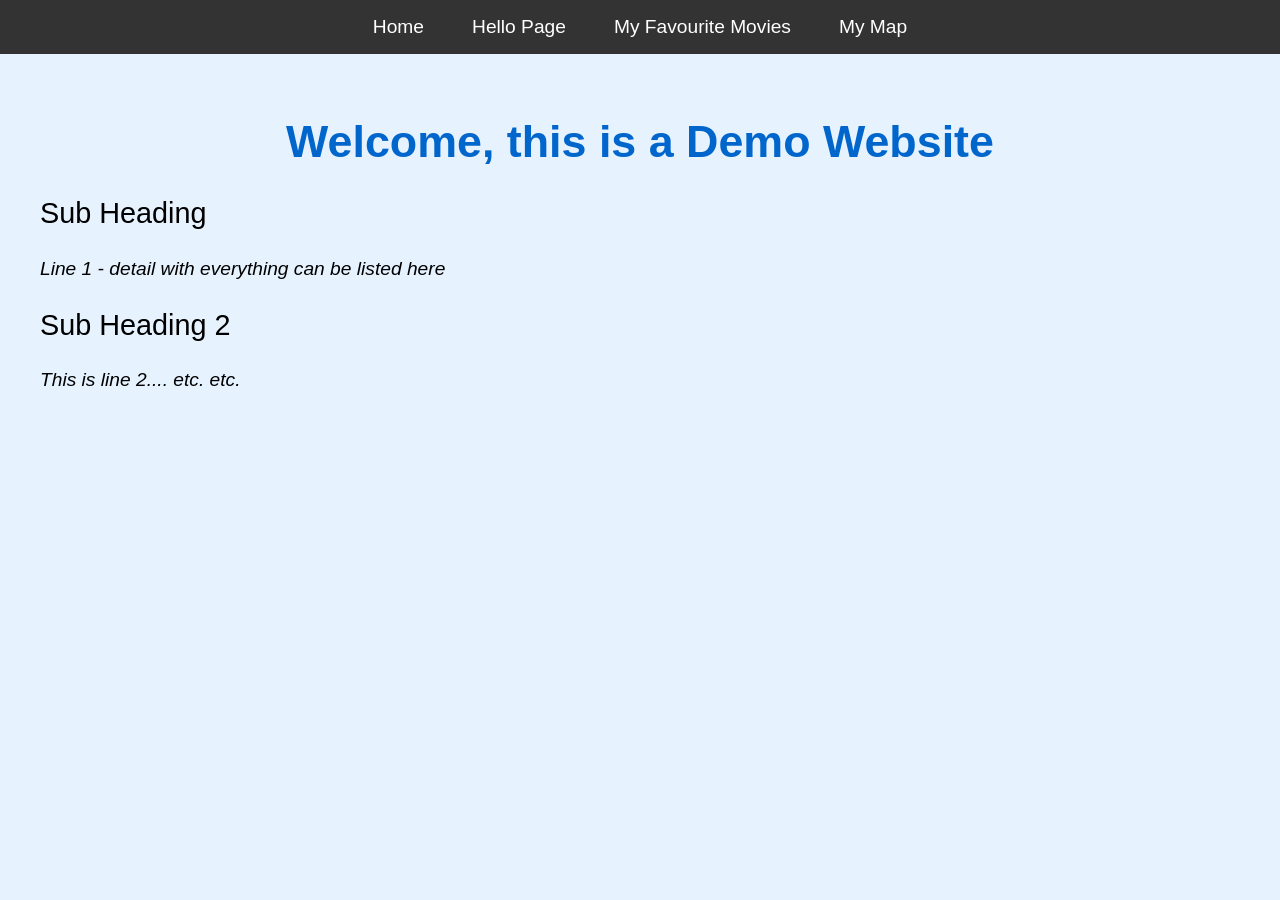
==== index.html @ 7f4b3792 "Add files via upload" ====
<!DOCTYPE html> 
<html lang="en">
<head>
    <meta charset="UTF-8">
    <meta name="viewport" content="width=device-width, initial-scale=1.0">
    <title>Welcome to Tat Ho's Website</title>
    <link rel="stylesheet" href="styles.css">
    


    <script src="scripts.js" defer></script>
</head>
<body class="index-page">
    <nav>
        <ul>
            <li><a href="index.html">Home</a></li>
            <li><a href="hello.html">Hello Page</a></li>
            <li><a href="movies.html">My Favourite Movies</a></li>
            <li><a href="map.html">My Map</a></li>
        </ul>
    </nav>
    <div class="container">
        <h1>Welcome, this is a Demo Website</h1>
        <h2>Sub Heading</h2>
        <div class="content">
            <p>Line 1 - detail with everything can be listed here</p>
        </div>
        <h2>Sub Heading 2</h2>
        <div class="content">
            <p>This is line 2.... etc. etc.</p>
        </div>
    </div>
</body>
</html>
---- styles.css ----
/* Shared styles for all pages */ 
body {
    margin: 0;
    padding: 0;
    background-color: #f0f0f0;
    font-family: Arial, sans-serif;
    font-size: 1rem;
}

@import url('https://fonts.googleapis.com/css2?family=Roboto:wght@400;700&display=swap');

h1, h2, h3 {
    font-family: 'Roboto', sans-serif;
}

nav {
    background-color: #333;
    padding: 1rem;
    text-align: center;
}

nav ul {
    list-style: none;
    margin: 0;
    padding: 0;
    display: flex;
    justify-content: center;
}

nav ul li {
    margin: 0 1.5rem;
}

nav ul li a {
    color: #fff;
    text-decoration: none;
    font-size: 1.2rem;
}

nav ul li a:hover {
    color: #ffd700;
}

.container {
    padding: 2rem;
    max-width: 1200px;
    margin: 0 auto;
}

/* Unique styles for index.html */
.index-page {
    background-color: #e6f3ff;
}

.index-page h1 {
    font-size: 2.8rem;
    color: #0066cc;
    font-weight: 700;
    text-align: center;
}

.index-page h2 {
    font-size: 1.8rem;
    font-weight: 400;
}

.index-page .content {
    font-size: 1.2rem;
    line-height: 1.6;
    font-style: italic;
}

/* Unique styles for movies.html */
.movies-page {
    background-color: #fff5e6;
}

.movies-page h1 {
    font-size: 2.5rem;
    color: #cc6600;
    font-weight: 700;
    text-align: left;
}

.movies-page h2, .movies-page h3 {
    font-size: 1.6rem;
    font-weight: 400;
}

.movies-page .movie {
    border: 2px solid #cc6600;
    padding: 1rem;
    margin-bottom: 1rem;
}

.movies-page .movie p {
    font-size: 1.1rem;
    font-weight: 400;
}

.movies-page .video-container {
    position: relative;
    padding-bottom: 100%; /* 1:1 aspect ratio for square */
    max-width: 700px; /* Fits within 768px height */
    margin: 0 auto;
    overflow: visible; /* Ensure iframe is not clipped */
}

.movies-page .video-container iframe {
    width: 100%;
    height: 100%;
    /* Attempt to force cover, though iframe may not support object-fit directly */
    object-fit: cover; /* Fallback, may not work with iframe */
}

/* Unique styles for resume.html */
.resume-page {
    background-color: #e6ffe6;
    max-width: 800px;
    margin: 0 auto;
}

.resume-page h1 {
    font-size: 2.2rem;
    color: #009900;
    font-weight: 700;
    text-align: center;
}

.resume-page h2 {
    font-size: 1.5rem;
    font-weight: 400;
}

.resume-page p, .resume-page li {
    font-size: 1rem;
    line-height: 1.6;
    font-weight: 400;
}

.resume-page section {
    border-left: 4px solid #009900;
    padding-left: 1rem;
    margin-bottom: 1.5rem;
}

/* Media query for small screens (mobile) */
@media screen and (max-width: 600px) {
    nav ul li {
        margin: 0 0.8rem;
    }
    nav ul li a {
        font-size: 1rem;
    }
    .container {
        padding: 1rem;
    }
    .index-page h1 {
        font-size: 2.2rem;
    }
    .index-page .content {
        font-size: 1rem;
    }
    .movies-page h1 {
        font-size: 2rem;
        text-align: center;
    }
    .movies-page .movie {
        padding: 0.8rem;
        border-width: 1px;
    }
    .movies-page .movie p {
        font-size: 0.95rem;
        line-height: 1.5;
    }
    .movies-page .video-container {
        max-width: 90%;
        margin: 0 auto;
        padding-bottom: 100%; /* 1:1 aspect ratio for square */
    }
    .movies-page h2, .movies-page h3 {
        font-size: 1.4rem;
    }
    .resume-page h1 {
        font-size: 1.8rem;
    }
}

/* Media query for tablets (min-width: 768px) */
@media screen and (min-width: 768px) {
    .movies-page h1 {
        font-size: 2.8rem;
        text-align: center;
    }
    .movies-page .movie {
        padding: 1.5rem;
        margin-bottom: 1.5rem;
        border-width: 3px;
    }
    .movies-page .movie p {
        font-size: 1.2rem;
        line-height: 1.8;
    }
    .movies-page .video-container {
        max-width: 700px; /* Fits within 768px height */
        margin: 0 auto;
        padding-bottom: 100%; /* 1:1 aspect ratio for square */
    }
    .movies-page h2, .movies-page h3 {
        font-size: 1.8rem;
        margin-bottom: 1rem;
    }
}

/* Media query for larger tablets/small desktops (min-width: 1024px) */
@media screen and (min-width: 1024px) {
    .movies-page .container {
        padding: 3rem;
        max-width: 1400px;
        /* Grid commented out for testing */
        /* display: grid;
        grid-template-columns: repeat(auto-fit, minmax(300px, 1fr));
        gap: 1.5rem; */
    }
    .movies-page h1 {
        font-size: 3rem;
        letter-spacing: 1px;
        /*
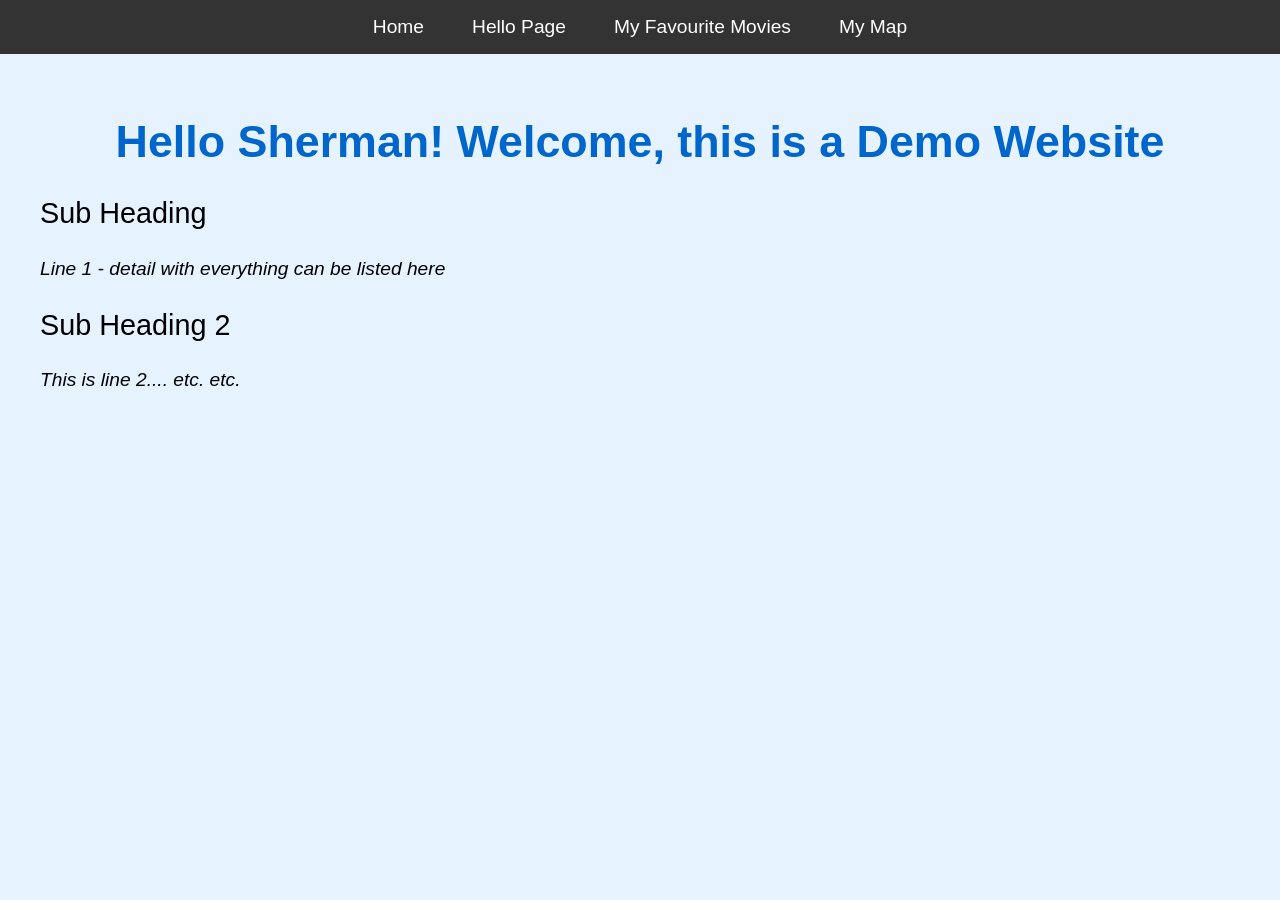
==== commit 4f79f1eb: "Update index.html modi" ====
--- a/index.html
+++ b/index.html
@@ -21,7 +21,7 @@
         </ul>
     </nav>
     <div class="container">
-        <h1>Welcome, this is a Demo Website</h1>
+        <h1>Hello Sherman! Welcome, this is a Demo Website</h1>
         <h2>Sub Heading</h2>
         <div class="content">
             <p>Line 1 - detail with everything can be listed here</p>
@@ -32,4 +32,4 @@
         </div>
     </div>
 </body>
-</html>+</html>
